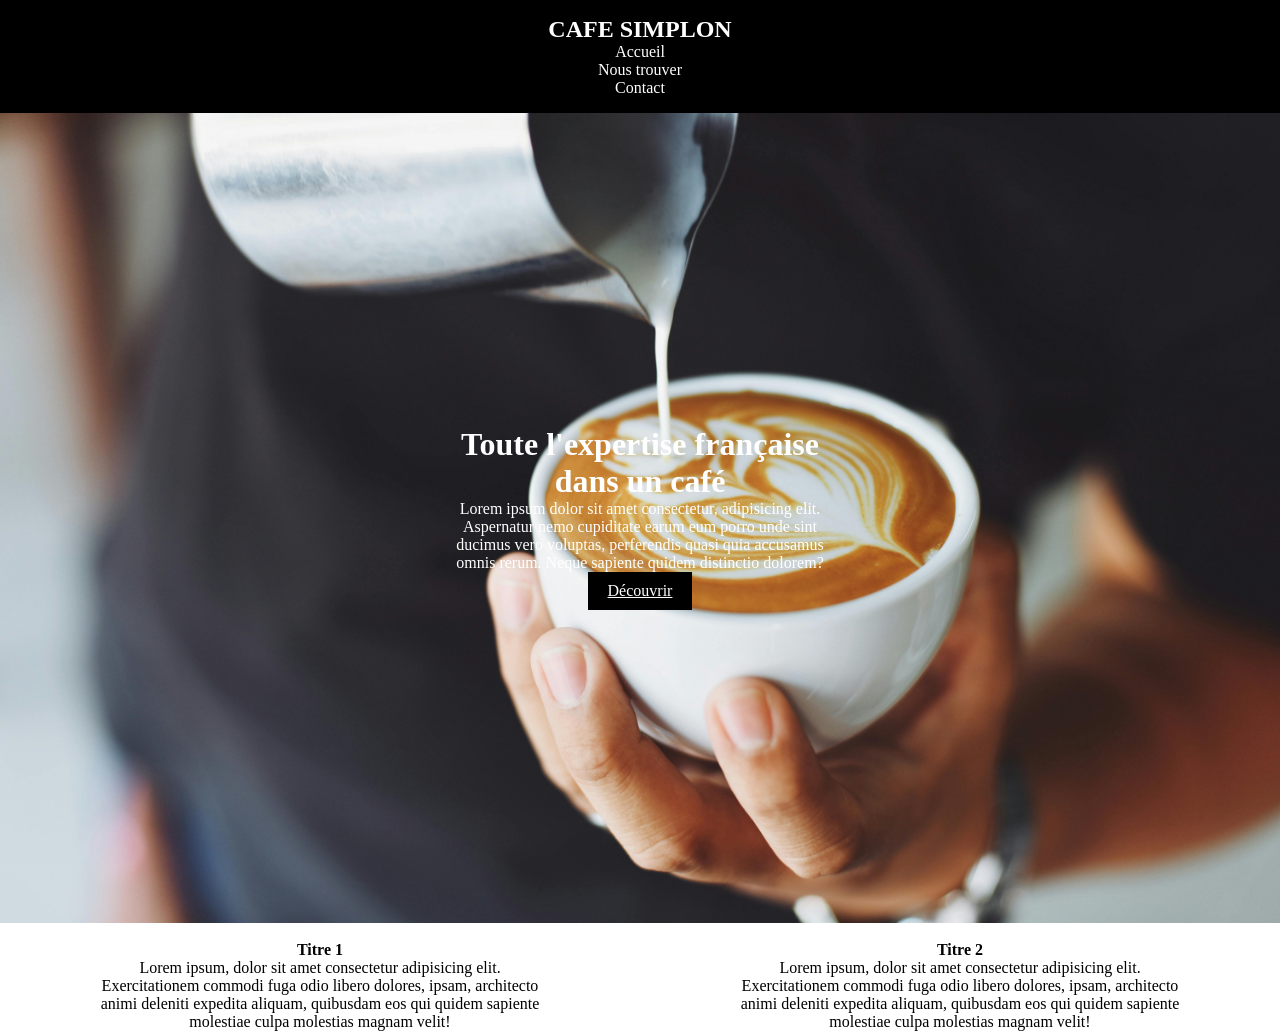
==== cafe.html @ 3444574c "first commit" ====
<!DOCTYPE html>
<html lang="fr">

<head>
    <meta charset="UTF-8">
    <meta name="viewport" content="width=device-width, initial-scale=1.0">
    <title>CAFE SIMPLON</title>
    <link rel="stylesheet" href="cafe.css">
</head>

<body>
    <header>
        <nav>
            <h1 class="marque">CAFE SIMPLON</h1>
            <ul>
                <li>Accueil</li>
                <li>Nous trouver</li>
                <li>Contact</li>
            </ul>
        </nav>
    </header>

    <main>
        <div class="expertise">
            <h1 class="largeur">Toute l'expertise française dans un café</h1>
            <p class="largeur">Lorem ipsum dolor sit amet consectetur, adipisicing elit. Aspernatur nemo cupiditate
                earum eum porro unde
                sint ducimus vero voluptas, perferendis quasi quia accusamus omnis rerum. Neque sapiente quidem
                distinctio dolorem?</p>
            <a href="#" class="button">Découvrir</a>
        </div>

        <div class="infos">
            <div class="items"><img src="" alt="">
                <h4>Titre 1</h4>
                <p>Lorem ipsum, dolor sit amet consectetur adipisicing elit. Exercitationem commodi fuga odio libero
                    dolores, ipsam, architecto animi deleniti expedita aliquam, quibusdam eos qui quidem sapiente
                    molestiae culpa molestias magnam velit!</p>
            </div>

            <div class="items"><img src="" alt="">
            <h4>Titre 2</h4>
            <p>Lorem ipsum, dolor sit amet consectetur adipisicing elit. Exercitationem commodi fuga odio libero
                dolores, ipsam, architecto animi deleniti expedita aliquam, quibusdam eos qui quidem sapiente
                molestiae culpa molestias magnam velit!</p></div>
        </div>

    </main>

</body>

</html>
---- cafe.css ----
* {
    margin: 0;
    padding: 0;
    box-sizing: border-box;
}


header {
    background-color: black;
    color: #fff;
    padding: 1rem 0;
    text-align: center;
    }

    nav ul li{
        list-style: none;
        margin: 0 1rem;
        }

.expertise{
    background: url(images/cafe-1.jpg) center center/cover;
    height: 90vh;
    color: white;
    text-align: center;
    display: flex;
    flex-direction: column;
    justify-content: center;
    align-items: center;
}

.button{
    background-color:black;
    color: white;
    padding: 10px 20px;
    border: none;
    cursor: pointer;
    align-items: center;
}

.largeur{
    width: 30%;
}

.infos{
    display: flex;
    justify-content: space-around;
}

.items{
    width: 35%;
    text-align: center;
}

@media screen and (max-width:380px){
    .infos{
        flex-direction: column;
    }
    .items{
        width: 100%;
    }
    }
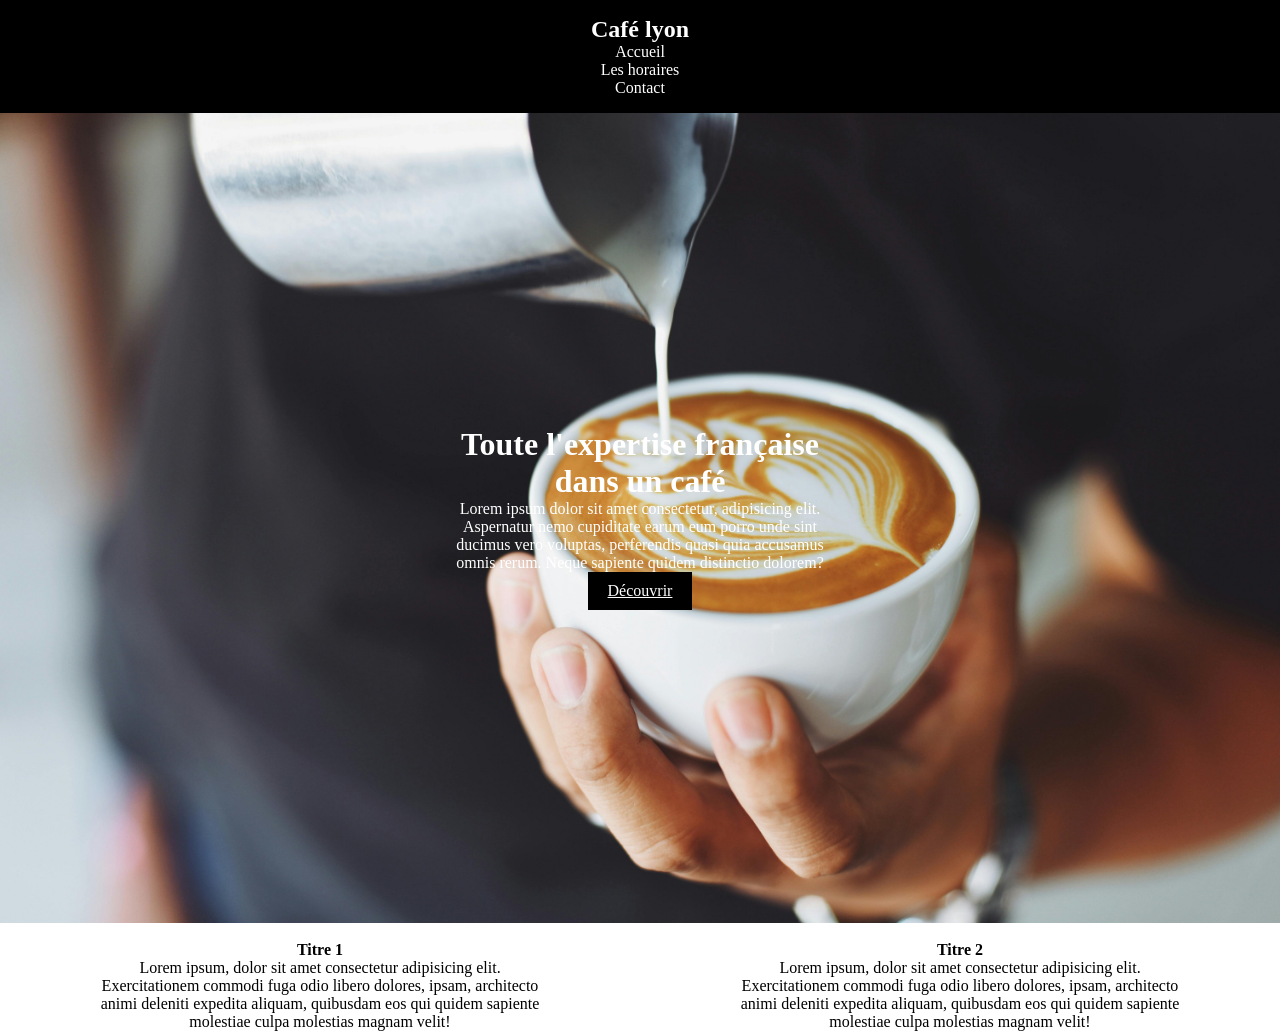
==== commit 6c5fd099: "changement titre + header" ====
--- a/cafe.html
+++ b/cafe.html
@@ -11,10 +11,10 @@
 <body>
     <header>
         <nav>
-            <h1 class="marque">CAFE SIMPLON</h1>
+            <h1 class="marque">Café lyon</h1>
             <ul>
                 <li>Accueil</li>
-                <li>Nous trouver</li>
+                <li>Les horaires</li>
                 <li>Contact</li>
             </ul>
         </nav>
